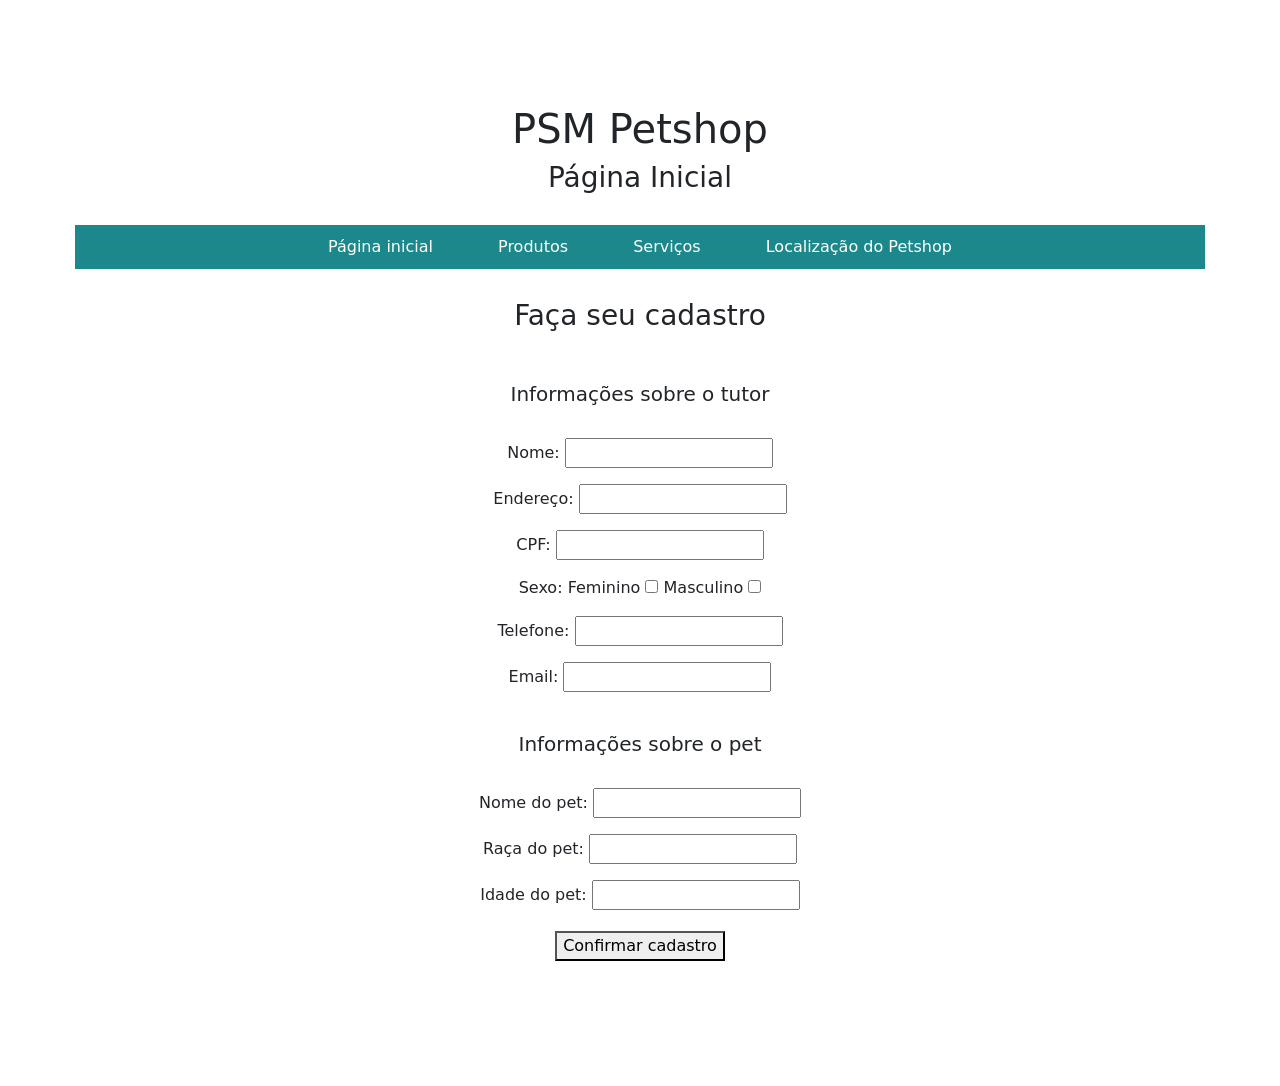
==== cadastro.html @ b2cb5f89 "Add files via upload" ====
<!DOCTYPE html>
<html lang="pt-br">
<head>
    <meta charset="UTF-8">
    <title>Petshop</title>
    <link rel="stylesheet" href="style.css">
    <link href="https://cdn.jsdelivr.net/npm/bootstrap@5.3.0/dist/css/bootstrap.min.css" rel="stylesheet">
</head>
<body>
    <header>
        <div class="titulos">
            <h1>PSM Petshop</h1>
            <h3>Página Inicial</h3>
        </div>
        <div class="nav-links">
            <a href="index.html">Página inicial</a>
            <a href="produtos.html">Produtos</a>
            <a href="servicos.html">Serviços</a>
            <a href="localizacao.html">Localização do Petshop</a>
        </div>
    </header>

    <h3 style="text-align: center; margin-top: 30px;">Faça seu cadastro</h3>
    <div class="formulario">
        <form>
            <h5>Informações sobre o tutor</h5>
            <br>
            <p>Nome: <input type="text" name="" id=""></p>
            <p>Endereço: <input type="text" name="" id=""></p>
            <p>CPF: <input type="number" name="" id=""></p>
            <p>Sexo: Feminino <input type="checkbox" name="" id=""> Masculino <input type="checkbox" name="" id=""></p>
            <p>Telefone: <input type="number" name="" id=""></p>
            <p>Email: <input type="email" name="" id=""></p>
            <br>
            <h5>Informações sobre o pet</h5>
            <br>
            <p>Nome do pet: <input type="text" name="" id=""></p>
            <p>Raça do pet: <input type="text" name="" id=""></p>
            <p>Idade do pet: <input type="text" name="" id=""></p>
        </form>
        <div class="botao">
            <button href="index.html">Confirmar cadastro</button>
        </div>  
    </div>
</body>
</html>
---- style.css ----
body {
    padding: 75px;
    font-family: Arial, Helvetica, sans-serif;
}

.nav-links {
    text-align: center;
    padding: 10px;
    background-color: #1d888b;
}

.nav-links a {
    color: white;
    text-decoration: none;
    margin: 30px;
}

.carousel-item {
    height: 550px;
    width: auto;
}

.formulario {
    margin-top: 50px;
    text-align: center;
}

.titulos {
    text-align: center;
    margin: 30px;
}

.botao button {
    margin-top: 5px;
    margin-bottom: 50px;
}
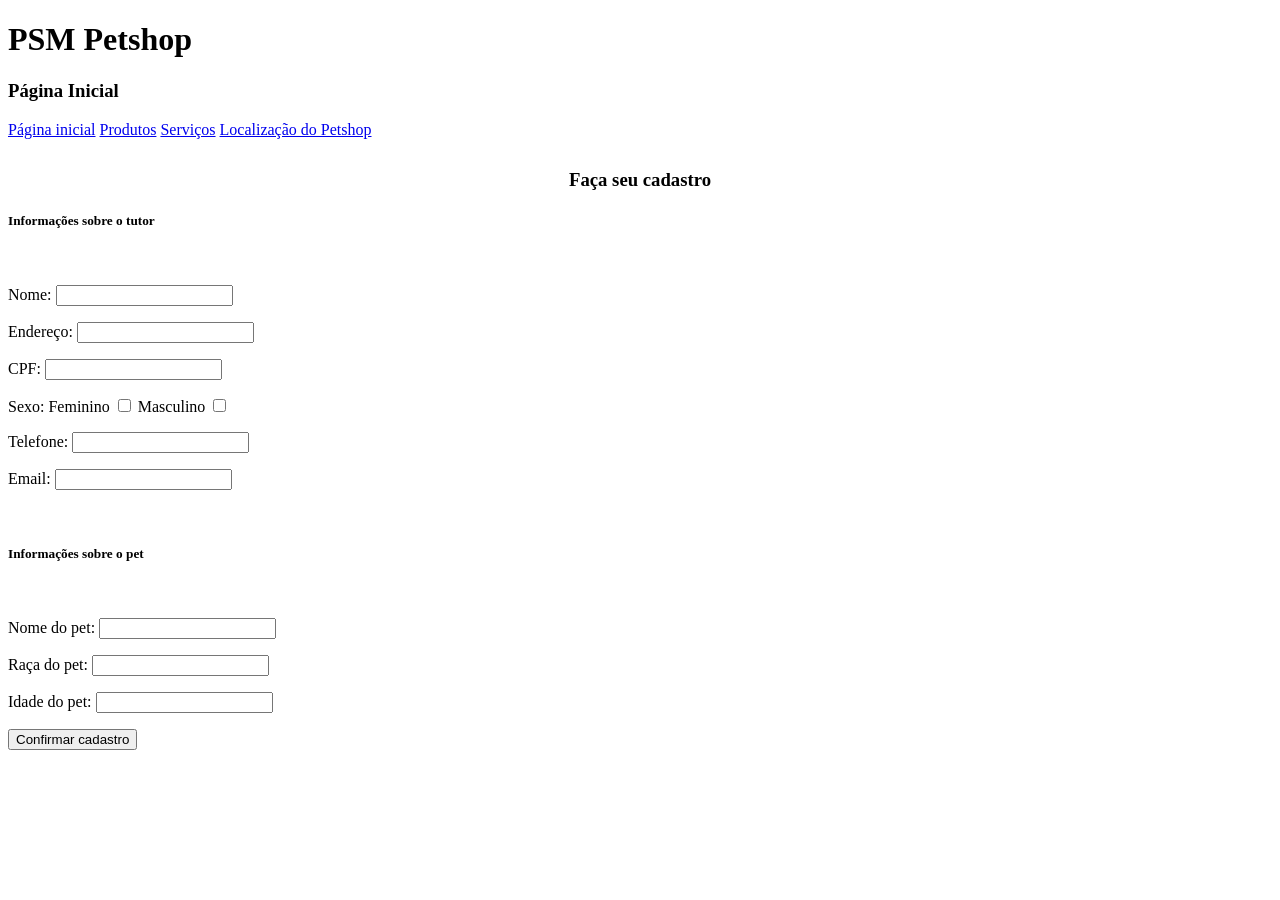
==== commit 1496b2ba: "Add files via upload" ====
--- a/cadastro.html
+++ b/cadastro.html
@@ -3,8 +3,7 @@
 <head>
     <meta charset="UTF-8">
     <title>Petshop</title>
-    <link rel="stylesheet" href="style.css">
-    <link href="https://cdn.jsdelivr.net/npm/bootstrap@5.3.0/dist/css/bootstrap.min.css" rel="stylesheet">
+    <link rel="stylesheet" href="css/style.css">
 </head>
 <body>
     <header>
